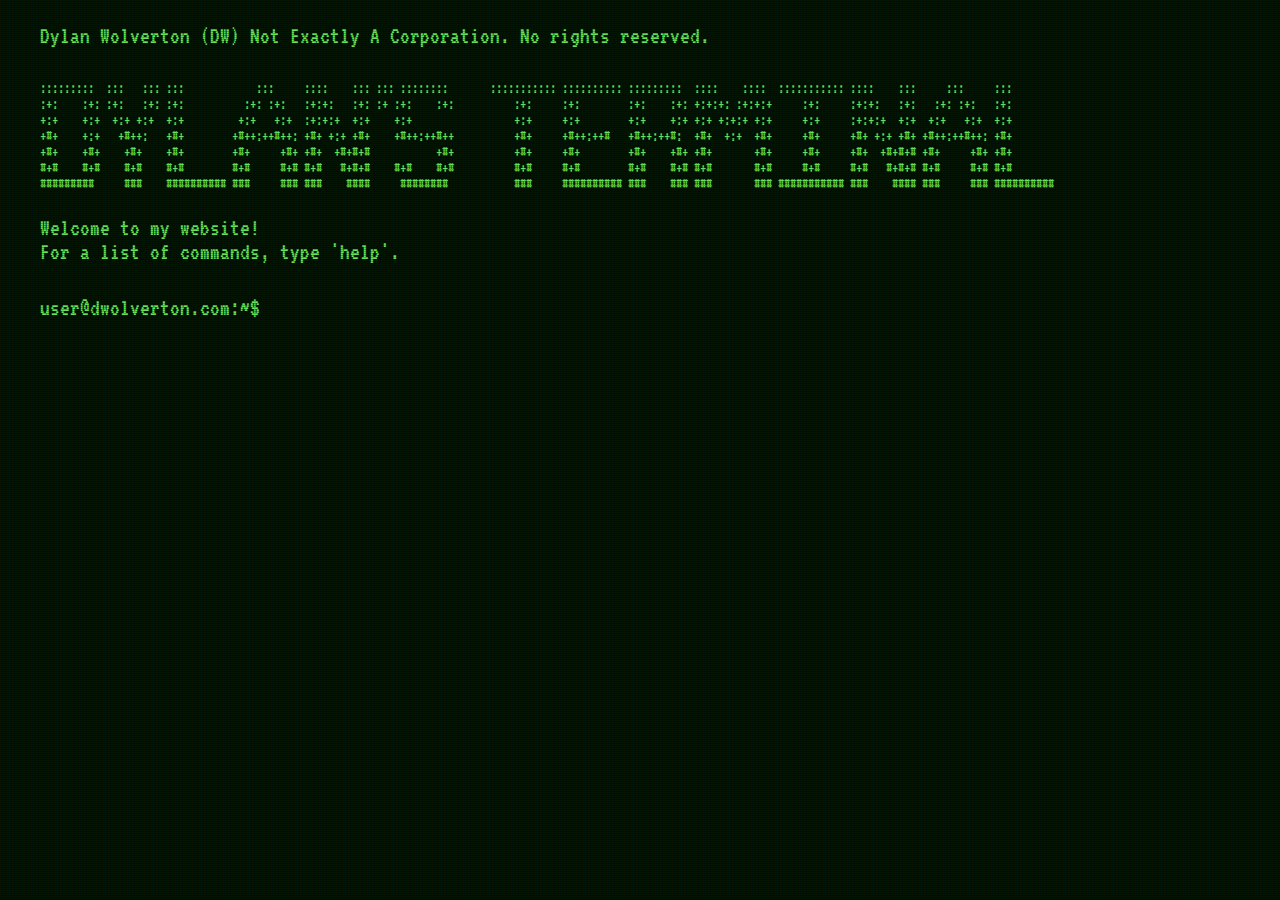
==== index.html @ 04a21cee "init commit" ====
<!DOCTYPE html>
<html lang="en">
<head>
    <meta charset="UTF-8">
    <meta http-equiv="X-UA-Compatible" content="IE=edge">
    <meta name="viewport" content="width=device-width, initial-scale=1.0">
    <title>Dylan's Terminal</title>
    <link rel="icon" type="image/x-icon" href="favicon.ico">    

    <!-- google fonts -->
    <link rel="preconnect" href="https://fonts.googleapis.com">
    <link rel="preconnect" href="https://fonts.gstatic.com" crossorigin>
    <link href="https://fonts.googleapis.com/css2?family=VT323&display=swap" rel="stylesheet">
    
    <!-- CSS style sheet -->
    <link rel="stylesheet" href="css/styles.css">
</head>
<body class="crt">
    <div class="screen">

        <div id="startup">
            <script src="js/startup.js"></script>
        </div>

        <pre class="together">user@dwolverton.com:~$</pre>
        <div  class="input together textarea" contenteditable="true" spellcheck="false"></div>
        <pre class="output"></pre>
        
        <div id="new-elements"></div>
    </div>

    <div class="scanline"></div>
    <script src="js/commands.js"></script>
    <script src="js/weather.js"></script>
    <script src="js/nutrition.js"></script>
    <script src="js/main.js"></script>
</body>
</html>
---- css/styles.css ----
body {
    background-color: rgb(1, 18, 1);

}


.textarea {
  font-size: 1.5rem;
  outline: none;
  border: none;
  height: 1.5rem;
  overflow: -moz-hidden-unscrollable;
  overflow: hidden;
  resize: none;
  width: 40% !important;
}


.screen {
  color: rgb(104, 233, 90);
  font-family: 'VT323', monospace;
  font-size: 2rem;
  margin-left: 2rem;
}

.startup {
  font-size: 1rem !important;
  margin: 0;
}

.startup2 {
  font-size: 1.5rem;
  margin-bottom: 1rem;
}

.startup3 {
  font-size: 1.5rem;
  margin-bottom: 2rem;
}


pre {
  font-family: 'VT323', monospace;
  font-size: 1.5rem;
}


.connected {
  display: inline-block;
  margin: 0 !important;
  padding: 0;
  vertical-align: top;
  height: 1.5rem;
  width: fit-content;
}

.together {
  display: inline-block;
  padding: 0;
  margin: 0 !important;
  vertical-align: top;
  height: 1.5rem;
  width: fit-content;
}


/* Animation for flicker*/ 

@keyframes flicker {
    0% {
      opacity: 0.27861;
    }
    5% {
      opacity: 0.34769;
    }
    10% {
      opacity: 0.23604;
    }
    15% {
      opacity: 0.90626;
    }
    20% {
      opacity: 0.18128;
    }
    25% {
      opacity: 0.83891;
    }
    30% {
      opacity: 0.65583;
    }
    35% {
      opacity: 0.67807;
    }
    40% {
      opacity: 0.26559;
    }
    45% {
      opacity: 0.84693;
    }
    50% {
      opacity: 0.96019;
    }
    55% {
      opacity: 0.08594;
    }
    60% {
      opacity: 0.20313;
    }
    65% {
      opacity: 0.71988;
    }
    70% {
      opacity: 0.53455;
    }
    75% {
      opacity: 0.37288;
    }
    80% {
      opacity: 0.71428;
    }
    85% {
      opacity: 0.70419;
    }
    90% {
      opacity: 0.7003;
    }
    95% {
      opacity: 0.36108;
    }
    100% {
      opacity: 0.24387;
    }
  }

  /* Animation for text shadow*/
  @keyframes textShadow {
    0% {
      text-shadow: 0.4389924193300864px 0 1px rgb(2, 33, 2), -0.4389924193300864px 0 1px rgba(255,0,80,0.3), 0 0 3px;
    }
    5% {
      text-shadow: 2.7928974010788217px 0 1px rgb(2, 33, 2), -2.7928974010788217px 0 1px rgba(255,0,80,0.3), 0 0 3px;
    }
    10% {
      text-shadow: 0.02956275843481219px 0 1px rgb(2, 33, 2), -0.02956275843481219px 0 1px rgba(255,0,80,0.3), 0 0 3px;
    }
    15% {
      text-shadow: 0.40218538552878136px 0 1px rgb(2, 33, 2), -0.40218538552878136px 0 1px rgba(255,0,80,0.3), 0 0 3px;
    }
    20% {
      text-shadow: 3.4794037899852017px 0 1px rgb(2, 33, 2), -3.4794037899852017px 0 1px rgba(255,0,80,0.3), 0 0 3px;
    }
    25% {
      text-shadow: 1.6125630401149584px 0 1px rgb(2, 33, 2), -1.6125630401149584px 0 1px rgba(255,0,80,0.3), 0 0 3px;
    }
    30% {
      text-shadow: 0.7015590085143956px 0 1px rgb(2, 33, 2), -0.7015590085143956px 0 1px rgba(255,0,80,0.3), 0 0 3px;
    }
    35% {
      text-shadow: 3.896914047650351px 0 1px rgb(2, 33, 2), -3.896914047650351px 0 1px rgba(255,0,80,0.3), 0 0 3px;
    }
    40% {
      text-shadow: 3.870905614848819px 0 1px rgb(2, 33, 2), -3.870905614848819px 0 1px rgba(255,0,80,0.3), 0 0 3px;
    }
    45% {
      text-shadow: 2.231056963361899px 0 1px rgb(2, 33, 2), -2.231056963361899px 0 1px rgba(255,0,80,0.3), 0 0 3px;
    }
    50% {
      text-shadow: 0.08084290417898504px 0 1px rgb(2, 33, 2), -0.08084290417898504px 0 1px rgba(255,0,80,0.3), 0 0 3px;
    }
    55% {
      text-shadow: 2.3758461067427543px 0 1px rgb(2, 33, 2), -2.3758461067427543px 0 1px rgba(255,0,80,0.3), 0 0 3px;
    }
    60% {
      text-shadow: 2.202193051050636px 0 1px rgb(2, 33, 2), -2.202193051050636px 0 1px rgba(255,0,80,0.3), 0 0 3px;
    }
    65% {
      text-shadow: 2.8638780614874975px 0 1px rgb(2, 33, 2), -2.8638780614874975px 0 1px rgba(255,0,80,0.3), 0 0 3px;
    }
    70% {
      text-shadow: 0.48874025155497314px 0 1px rgb(2, 33, 2), -0.48874025155497314px 0 1px rgba(255,0,80,0.3), 0 0 3px;
    }
    75% {
      text-shadow: 1.8948491305757957px 0 1px rgb(2, 33, 2), -1.8948491305757957px 0 1px rgba(255,0,80,0.3), 0 0 3px;
    }
    80% {
      text-shadow: 0.0833037308038857px 0 1px rgb(2, 33, 2), -0.0833037308038857px 0 1px rgba(255,0,80,0.3), 0 0 3px;
    }
    85% {
      text-shadow: 0.09769827255241735px 0 1px rgb(2, 33, 2), -0.09769827255241735px 0 1px rgba(255,0,80,0.3), 0 0 3px;
    }
    90% {
      text-shadow: 3.443339761481782px 0 1px rgb(2, 33, 2), -3.443339761481782px 0 1px rgba(255,0,80,0.3), 0 0 3px;
    }
    95% {
      text-shadow: 2.1841838852799786px 0 1px rgb(2, 33, 2), -2.1841838852799786px 0 1px rgba(255,0,80,0.3), 0 0 3px;
    }
    100% {
      text-shadow: 2.6208764473832513px 0 1px rgb(2, 33, 2), -2.6208764473832513px 0 1px rgba(255,0,80,0.3), 0 0 3px;
    }
  }

  .crt::after {
    content: " ";
    display: block;
    position: fixed;
    top: 0;
    left: 0;
    bottom: 0;
    right: 0;
    background: rgba(18, 16, 16, 0.1);
    opacity: 0;
    z-index: 2;
    pointer-events: none;
    animation: flicker 0.15s infinite;
  }
  .crt::before {
    content: " ";
    display: block;
    position: fixed;
    top: 0;
    left: 0;
    bottom: 0;
    right: 0;
    background: linear-gradient(rgba(18, 16, 16, 0) 50%, rgba(0, 0, 0, 0.25) 50%), linear-gradient(90deg, rgba(255, 0, 0, 0.06), rgba(0, 255, 0, 0.02), rgba(0, 0, 255, 0.06));
    z-index: 2;
    background-size: 100% 2px, 3px 100%;
    pointer-events: none;
  }


  .crt {
    animation: textShadow 1.6s infinite;
  }


  /* Scan Line */
  .scanline {
    width: 99%;
    height: 100px;
    z-index: 8;
    background: linear-gradient(
        0deg,
        rgba(0, 0, 0, 0) 0%,
        rgba(104, 233, 90, 0.3) 10%,
        rgba(0, 0, 0, 0.1) 100%
    );
    opacity: 0.1;
    position: fixed;
    bottom: 100%;
    animation: scanline 8s linear infinite;
}

@keyframes scanline {
    0% {
        bottom: 100%;
    }
    80% {
        bottom: 100%;
    }
    100% {
        bottom: 0%;
    }
}
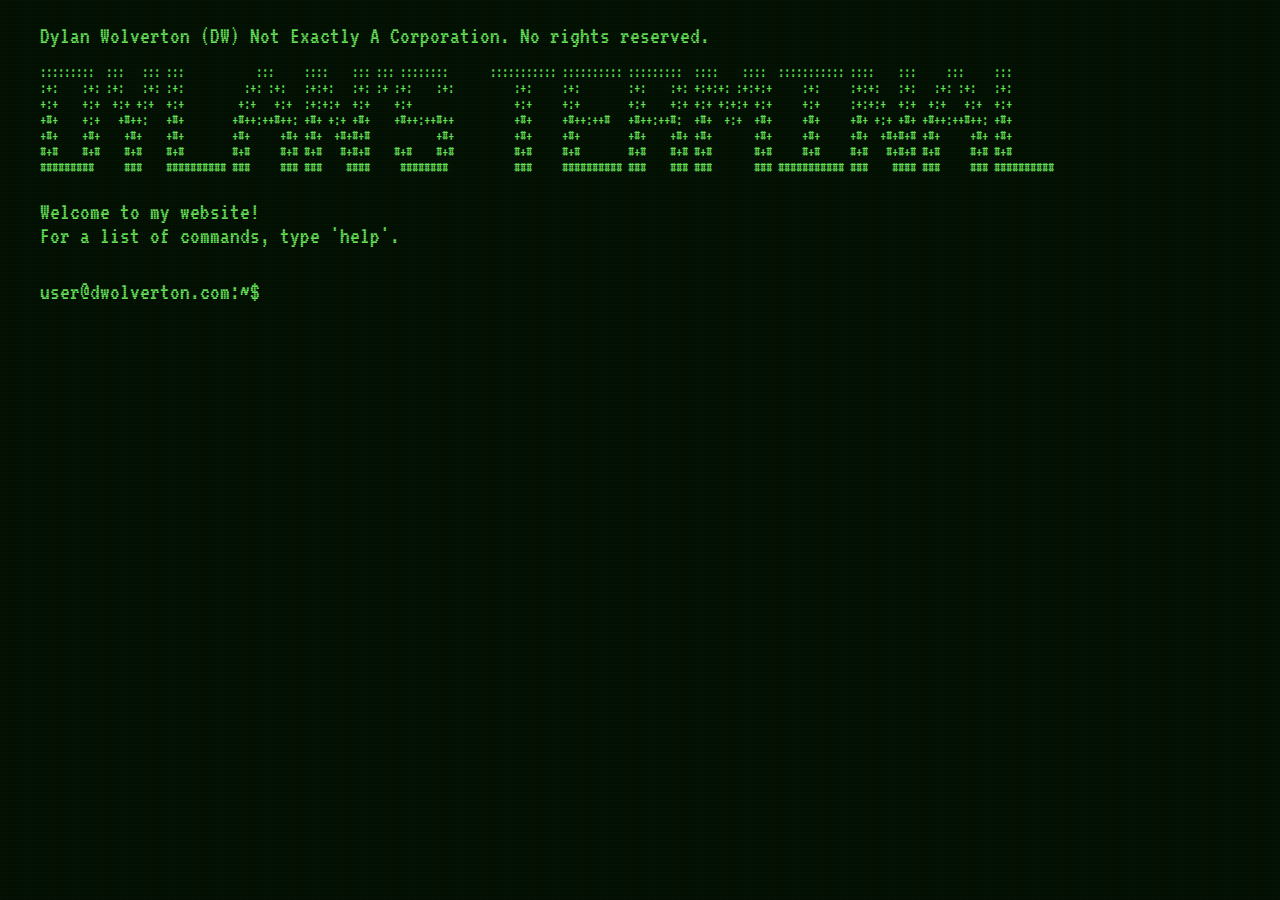
==== commit 6c8ac4eb: "fix formatting and gitignore" ====
--- a/index.html
+++ b/index.html
@@ -28,11 +28,9 @@
         
         <div id="new-elements"></div>
     </div>
-
     <div class="scanline"></div>
     <script src="js/commands.js"></script>
     <script src="js/weather.js"></script>
-    <script src="js/nutrition.js"></script>
     <script src="js/main.js"></script>
 </body>
 </html>--- a/css/styles.css
+++ b/css/styles.css
@@ -1,264 +1,256 @@
 
 body {
-    background-color: rgb(1, 18, 1);
-
-}
-
+  background-color: rgb(1, 18, 1);
+
+}
 
 .textarea {
-  font-size: 1.5rem;
-  outline: none;
-  border: none;
-  height: 1.5rem;
-  overflow: -moz-hidden-unscrollable;
-  overflow: hidden;
-  resize: none;
-  width: 40% !important;
-}
-
+font-size: 1.5rem;
+outline: none;
+border: none;
+height: 1.5rem;
+overflow: -moz-hidden-unscrollable;
+overflow: hidden;
+resize: none;
+width: 40% !important;
+}
 
 .screen {
-  color: rgb(104, 233, 90);
-  font-family: 'VT323', monospace;
-  font-size: 2rem;
-  margin-left: 2rem;
+color: rgb(104, 233, 90);
+font-family: 'VT323', monospace;
+font-size: 2rem;
+margin-left: 2rem;
 }
 
 .startup {
-  font-size: 1rem !important;
-  margin: 0;
+font-size: 1rem !important;
+margin: 0;
 }
 
 .startup2 {
-  font-size: 1.5rem;
-  margin-bottom: 1rem;
+font-size: 1.5rem;
+margin-bottom: 1rem;
 }
 
 .startup3 {
-  font-size: 1.5rem;
-  margin-bottom: 2rem;
-}
-
+font-size: 1.5rem;
+margin-bottom: 2rem;
+}
 
 pre {
-  font-family: 'VT323', monospace;
-  font-size: 1.5rem;
-}
-
+font-family: 'VT323', monospace;
+font-size: 1.5rem;
+}
 
 .connected {
-  display: inline-block;
-  margin: 0 !important;
-  padding: 0;
-  vertical-align: top;
-  height: 1.5rem;
-  width: fit-content;
+display: inline-block;
+margin: 0 !important;
+padding: 0;
+vertical-align: top;
+height: 1.5rem;
+width: fit-content;
 }
 
 .together {
-  display: inline-block;
-  padding: 0;
-  margin: 0 !important;
-  vertical-align: top;
-  height: 1.5rem;
-  width: fit-content;
-}
-
+display: inline-block;
+padding: 0;
+margin: 0 !important;
+vertical-align: top;
+height: 1.5rem;
+width: fit-content;
+}
 
 /* Animation for flicker*/ 
-
 @keyframes flicker {
-    0% {
-      opacity: 0.27861;
-    }
-    5% {
-      opacity: 0.34769;
-    }
-    10% {
-      opacity: 0.23604;
-    }
-    15% {
-      opacity: 0.90626;
-    }
-    20% {
-      opacity: 0.18128;
-    }
-    25% {
-      opacity: 0.83891;
-    }
-    30% {
-      opacity: 0.65583;
-    }
-    35% {
-      opacity: 0.67807;
-    }
-    40% {
-      opacity: 0.26559;
-    }
-    45% {
-      opacity: 0.84693;
-    }
-    50% {
-      opacity: 0.96019;
-    }
-    55% {
-      opacity: 0.08594;
-    }
-    60% {
-      opacity: 0.20313;
-    }
-    65% {
-      opacity: 0.71988;
-    }
-    70% {
-      opacity: 0.53455;
-    }
-    75% {
-      opacity: 0.37288;
-    }
-    80% {
-      opacity: 0.71428;
-    }
-    85% {
-      opacity: 0.70419;
-    }
-    90% {
-      opacity: 0.7003;
-    }
-    95% {
-      opacity: 0.36108;
-    }
-    100% {
-      opacity: 0.24387;
-    }
-  }
-
-  /* Animation for text shadow*/
-  @keyframes textShadow {
-    0% {
-      text-shadow: 0.4389924193300864px 0 1px rgb(2, 33, 2), -0.4389924193300864px 0 1px rgba(255,0,80,0.3), 0 0 3px;
-    }
-    5% {
-      text-shadow: 2.7928974010788217px 0 1px rgb(2, 33, 2), -2.7928974010788217px 0 1px rgba(255,0,80,0.3), 0 0 3px;
-    }
-    10% {
-      text-shadow: 0.02956275843481219px 0 1px rgb(2, 33, 2), -0.02956275843481219px 0 1px rgba(255,0,80,0.3), 0 0 3px;
-    }
-    15% {
-      text-shadow: 0.40218538552878136px 0 1px rgb(2, 33, 2), -0.40218538552878136px 0 1px rgba(255,0,80,0.3), 0 0 3px;
-    }
-    20% {
-      text-shadow: 3.4794037899852017px 0 1px rgb(2, 33, 2), -3.4794037899852017px 0 1px rgba(255,0,80,0.3), 0 0 3px;
-    }
-    25% {
-      text-shadow: 1.6125630401149584px 0 1px rgb(2, 33, 2), -1.6125630401149584px 0 1px rgba(255,0,80,0.3), 0 0 3px;
-    }
-    30% {
-      text-shadow: 0.7015590085143956px 0 1px rgb(2, 33, 2), -0.7015590085143956px 0 1px rgba(255,0,80,0.3), 0 0 3px;
-    }
-    35% {
-      text-shadow: 3.896914047650351px 0 1px rgb(2, 33, 2), -3.896914047650351px 0 1px rgba(255,0,80,0.3), 0 0 3px;
-    }
-    40% {
-      text-shadow: 3.870905614848819px 0 1px rgb(2, 33, 2), -3.870905614848819px 0 1px rgba(255,0,80,0.3), 0 0 3px;
-    }
-    45% {
-      text-shadow: 2.231056963361899px 0 1px rgb(2, 33, 2), -2.231056963361899px 0 1px rgba(255,0,80,0.3), 0 0 3px;
-    }
-    50% {
-      text-shadow: 0.08084290417898504px 0 1px rgb(2, 33, 2), -0.08084290417898504px 0 1px rgba(255,0,80,0.3), 0 0 3px;
-    }
-    55% {
-      text-shadow: 2.3758461067427543px 0 1px rgb(2, 33, 2), -2.3758461067427543px 0 1px rgba(255,0,80,0.3), 0 0 3px;
-    }
-    60% {
-      text-shadow: 2.202193051050636px 0 1px rgb(2, 33, 2), -2.202193051050636px 0 1px rgba(255,0,80,0.3), 0 0 3px;
-    }
-    65% {
-      text-shadow: 2.8638780614874975px 0 1px rgb(2, 33, 2), -2.8638780614874975px 0 1px rgba(255,0,80,0.3), 0 0 3px;
-    }
-    70% {
-      text-shadow: 0.48874025155497314px 0 1px rgb(2, 33, 2), -0.48874025155497314px 0 1px rgba(255,0,80,0.3), 0 0 3px;
-    }
-    75% {
-      text-shadow: 1.8948491305757957px 0 1px rgb(2, 33, 2), -1.8948491305757957px 0 1px rgba(255,0,80,0.3), 0 0 3px;
-    }
-    80% {
-      text-shadow: 0.0833037308038857px 0 1px rgb(2, 33, 2), -0.0833037308038857px 0 1px rgba(255,0,80,0.3), 0 0 3px;
-    }
-    85% {
-      text-shadow: 0.09769827255241735px 0 1px rgb(2, 33, 2), -0.09769827255241735px 0 1px rgba(255,0,80,0.3), 0 0 3px;
-    }
-    90% {
-      text-shadow: 3.443339761481782px 0 1px rgb(2, 33, 2), -3.443339761481782px 0 1px rgba(255,0,80,0.3), 0 0 3px;
-    }
-    95% {
-      text-shadow: 2.1841838852799786px 0 1px rgb(2, 33, 2), -2.1841838852799786px 0 1px rgba(255,0,80,0.3), 0 0 3px;
-    }
-    100% {
-      text-shadow: 2.6208764473832513px 0 1px rgb(2, 33, 2), -2.6208764473832513px 0 1px rgba(255,0,80,0.3), 0 0 3px;
-    }
-  }
-
-  .crt::after {
-    content: " ";
-    display: block;
-    position: fixed;
-    top: 0;
-    left: 0;
-    bottom: 0;
-    right: 0;
-    background: rgba(18, 16, 16, 0.1);
-    opacity: 0;
-    z-index: 2;
-    pointer-events: none;
-    animation: flicker 0.15s infinite;
-  }
-  .crt::before {
-    content: " ";
-    display: block;
-    position: fixed;
-    top: 0;
-    left: 0;
-    bottom: 0;
-    right: 0;
-    background: linear-gradient(rgba(18, 16, 16, 0) 50%, rgba(0, 0, 0, 0.25) 50%), linear-gradient(90deg, rgba(255, 0, 0, 0.06), rgba(0, 255, 0, 0.02), rgba(0, 0, 255, 0.06));
-    z-index: 2;
-    background-size: 100% 2px, 3px 100%;
-    pointer-events: none;
-  }
-
-
-  .crt {
-    animation: textShadow 1.6s infinite;
-  }
-
-
-  /* Scan Line */
-  .scanline {
-    width: 99%;
-    height: 100px;
-    z-index: 8;
-    background: linear-gradient(
-        0deg,
-        rgba(0, 0, 0, 0) 0%,
-        rgba(104, 233, 90, 0.3) 10%,
-        rgba(0, 0, 0, 0.1) 100%
-    );
-    opacity: 0.1;
-    position: fixed;
-    bottom: 100%;
-    animation: scanline 8s linear infinite;
+  0% {
+    opacity: 0.27861;
+  }
+  5% {
+    opacity: 0.34769;
+  }
+  10% {
+    opacity: 0.23604;
+  }
+  15% {
+    opacity: 0.90626;
+  }
+  20% {
+    opacity: 0.18128;
+  }
+  25% {
+    opacity: 0.83891;
+  }
+  30% {
+    opacity: 0.65583;
+  }
+  35% {
+    opacity: 0.67807;
+  }
+  40% {
+    opacity: 0.26559;
+  }
+  45% {
+    opacity: 0.84693;
+  }
+  50% {
+    opacity: 0.96019;
+  }
+  55% {
+    opacity: 0.08594;
+  }
+  60% {
+    opacity: 0.20313;
+  }
+  65% {
+    opacity: 0.71988;
+  }
+  70% {
+    opacity: 0.53455;
+  }
+  75% {
+    opacity: 0.37288;
+  }
+  80% {
+    opacity: 0.71428;
+  }
+  85% {
+    opacity: 0.70419;
+  }
+  90% {
+    opacity: 0.7003;
+  }
+  95% {
+    opacity: 0.36108;
+  }
+  100% {
+    opacity: 0.24387;
+  }
+}
+
+/* Animation for text shadow*/
+@keyframes textShadow {
+  0% {
+    text-shadow: 0.4389924193300864px 0 1px rgb(2, 33, 2), -0.4389924193300864px 0 1px rgba(255,0,80,0.3), 0 0 1px;
+  }
+  5% {
+    text-shadow: 1.7928974010788217px 0 1px rgb(2, 33, 2), -1.7928974010788217px 0 1px rgba(255,0,80,0.3), 0 0 1px;
+  }
+  10% {
+    text-shadow: 0.02956275843481219px 0 1px rgb(2, 33, 2), -0.02956275843481219px 0 1px rgba(255,0,80,0.3), 0 0 1px;
+  }
+  15% {
+    text-shadow: 0.40218538552878136px 0 1px rgb(2, 33, 2), -0.40218538552878136px 0 1px rgba(255,0,80,0.3), 0 0 1px;
+  }
+  20% {
+    text-shadow: 2.4794037899852017px 0 1px rgb(2, 33, 2), -2.4794037899852017px 0 1px rgba(255,0,80,0.3), 0 0 1px;
+  }
+  25% {
+    text-shadow: 1.6125630401149584px 0 1px rgb(2, 33, 2), -1.6125630401149584px 0 1px rgba(255,0,80,0.3), 0 0 1px;
+  }
+  30% {
+    text-shadow: 0.7015590085143956px 0 1px rgb(2, 33, 2), -0.7015590085143956px 0 1px rgba(255,0,80,0.3), 0 0 1px;
+  }
+  35% {
+    text-shadow: 2.896914047650351px 0 1px rgb(2, 33, 2), -2.896914047650351px 0 1px rgba(255,0,80,0.3), 0 0 1px;
+  }
+  40% {
+    text-shadow: 2.870905614848819px 0 1px rgb(2, 33, 2), -2.870905614848819px 0 1px rgba(255,0,80,0.3), 0 0 1px;
+  }
+  45% {
+    text-shadow: 1.231056963361899px 0 1px rgb(2, 33, 2), -1.231056963361899px 0 1px rgba(255,0,80,0.3), 0 0 1px;
+  }
+  50% {
+    text-shadow: 0.08084290417898504px 0 1px rgb(2, 33, 2), -0.08084290417898504px 0 1px rgba(255,0,80,0.3), 0 0 1px;
+  }
+  55% {
+    text-shadow: 1.3758461067427543px 0 1px rgb(2, 33, 2), -1.3758461067427543px 0 1px rgba(255,0,80,0.3), 0 0 1px;
+  }
+  60% {
+    text-shadow: 1.202193051050636px 0 1px rgb(2, 33, 2), -1.202193051050636px 0 1px rgba(255,0,80,0.3), 0 0 1px;
+  }
+  65% {
+    text-shadow: 1.8638780614874975px 0 1px rgb(2, 33, 2), -1.8638780614874975px 0 1px rgba(255,0,80,0.3), 0 0 1px;
+  }
+  70% {
+    text-shadow: 0.48874025155497314px 0 1px rgb(2, 33, 2), -0.48874025155497314px 0 1px rgba(255,0,80,0.3), 0 0 1px;
+  }
+  75% {
+    text-shadow: 1.8948491305757957px 0 1px rgb(2, 33, 2), -1.8948491305757957px 0 1px rgba(255,0,80,0.3), 0 0 1px;
+  }
+  80% {
+    text-shadow: 0.0833037308038857px 0 1px rgb(2, 33, 2), -0.0833037308038857px 0 1px rgba(255,0,80,0.3), 0 0 1px;
+  }
+  85% {
+    text-shadow: 0.09769827255241735px 0 1px rgb(2, 33, 2), -0.09769827255241735px 0 1px rgba(255,0,80,0.3), 0 0 1px;
+  }
+  90% {
+    text-shadow: 2.443339761481782px 0 1px rgb(2, 33, 2), -2.443339761481782px 0 1px rgba(255,0,80,0.3), 0 0 1px;
+  }
+  95% {
+    text-shadow: 1.1841838852799786px 0 1px rgb(2, 33, 2), -1.1841838852799786px 0 1px rgba(255,0,80,0.3), 0 0 1px;
+  }
+  100% {
+    text-shadow: 1.6208764473832513px 0 1px rgb(2, 33, 2), -1.6208764473832513px 0 1px rgba(255,0,80,0.3), 0 0 1px;
+  }
+}
+
+.crt::after {
+  content: " ";
+  display: block;
+  position: fixed;
+  top: 0;
+  left: 0;
+  bottom: 0;
+  right: 0;
+  background: rgba(18, 16, 16, 0.1);
+  opacity: 0;
+  z-index: 2;
+  pointer-events: none;
+  animation: flicker 0.15s infinite;
+}
+.crt::before {
+  content: " ";
+  display: block;
+  position: fixed;
+  top: 0;
+  left: 0;
+  bottom: 0;
+  right: 0;
+  background: linear-gradient(rgba(18, 16, 16, 0) 50%, rgba(0, 0, 0, 0.25) 50%), linear-gradient(90deg, rgba(255, 0, 0, 0.06), rgba(0, 255, 0, 0.02), rgba(0, 0, 255, 0.06));
+  z-index: 2;
+  background-size: 100% 2px, 3px 100%;
+  pointer-events: none;
+}
+
+.crt {
+  animation: textShadow 1.6s infinite;
+}
+
+/* Scan Line */
+.scanline {
+  width: 99%;
+  height: 100px;
+  z-index: 8;
+  background: linear-gradient(
+      0deg,
+      rgba(0, 0, 0, 0) 0%,
+      rgba(104, 233, 90, 0.3) 10%,
+      rgba(0, 0, 0, 0.1) 100%
+  );
+  opacity: 0.1;
+  position: fixed;
+  bottom: 100%;
+  animation: scanline 8s linear infinite;
 }
 
 @keyframes scanline {
-    0% {
-        bottom: 100%;
-    }
-    80% {
-        bottom: 100%;
-    }
-    100% {
-        bottom: 0%;
-    }
-}
+  0% {
+      bottom: 100%;
+  }
+  80% {
+      bottom: 100%;
+  }
+  100% {
+      bottom: 0%;
+  }
+}
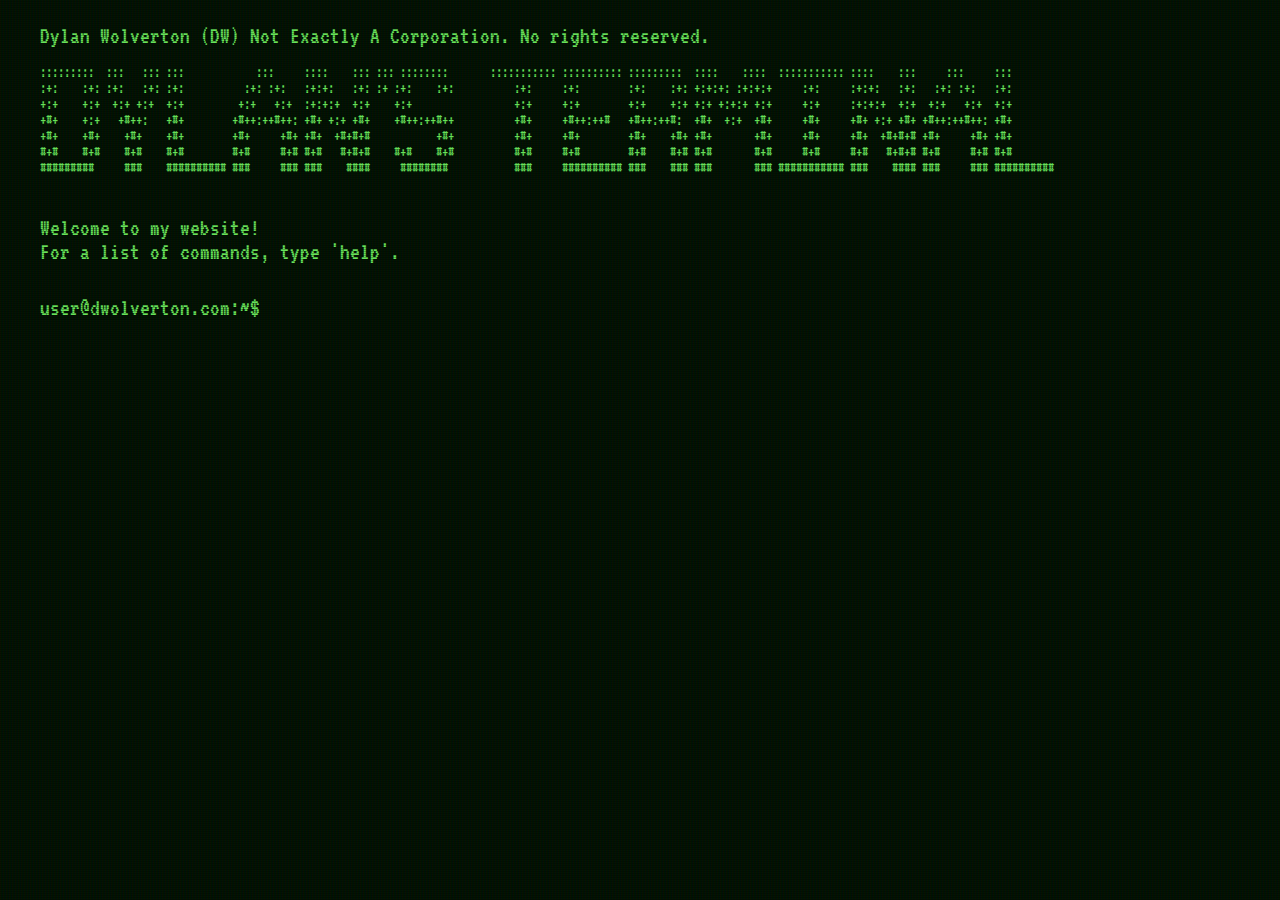
==== commit c0994620: "big update - add class terminal" ====
--- a/index.html
+++ b/index.html
@@ -13,24 +13,13 @@
     <link href="https://fonts.googleapis.com/css2?family=VT323&display=swap" rel="stylesheet">
     
     <!-- CSS style sheet -->
-    <link rel="stylesheet" href="css/styles.css">
+    <link rel="stylesheet" href="./css/styles.css">
 </head>
 <body class="crt">
-    <div class="screen">
+    <div class="scanline"></div>
+    
+    <div id="screen"></div>
 
-        <div id="startup">
-            <script src="js/startup.js"></script>
-        </div>
-
-        <pre class="together">user@dwolverton.com:~$</pre>
-        <div  class="input together textarea" contenteditable="true" spellcheck="false"></div>
-        <pre class="output"></pre>
-        
-        <div id="new-elements"></div>
-    </div>
-    <div class="scanline"></div>
-    <script src="js/commands.js"></script>
-    <script src="js/weather.js"></script>
-    <script src="js/main.js"></script>
+    <script type="module" src="./js/main/app.js"></script>
 </body>
 </html>--- a/css/styles.css
+++ b/css/styles.css
@@ -1,64 +1,66 @@
-
-body {
-  background-color: rgb(1, 18, 1);
-
-}
-
-.textarea {
-font-size: 1.5rem;
-outline: none;
-border: none;
-height: 1.5rem;
-overflow: -moz-hidden-unscrollable;
-overflow: hidden;
-resize: none;
-width: 40% !important;
-}
-
-.screen {
-color: rgb(104, 233, 90);
-font-family: 'VT323', monospace;
-font-size: 2rem;
-margin-left: 2rem;
-}
-
-.startup {
-font-size: 1rem !important;
-margin: 0;
-}
-
-.startup2 {
-font-size: 1.5rem;
-margin-bottom: 1rem;
-}
-
-.startup3 {
+:root {
+  --text-color: rgb(104, 233, 90);
+  --background-color: rgb(1, 18, 1);
+  --shadow-color: rgb(2, 33, 2);
+}
+
+* {
+  font-family: 'VT323', monospace;
+  background-color: var(--background-color);
+  color: var(--text-color);
+}
+
+#screen {
+  margin-left: 2rem !important;
+  font-size: 1.5rem;
+}
+
+.scanline {
+  margin: 0;
+}
+
+/* Startup */
+.rightsMessage {
+  font-size: 1.5rem;
+  margin-bottom: 1rem;
+  }
+  
+.asciiArt {
+  font-size: 1rem !important;
+  margin: 0;
+}
+
+.welcomeMessage {
 font-size: 1.5rem;
 margin-bottom: 2rem;
 }
 
-pre {
-font-family: 'VT323', monospace;
-font-size: 1.5rem;
+.outputEl {
+  white-space: pre-wrap;
+  width: 60%;
+}
+
+
+.input {
+  font-size: 1.5rem;
+  outline: none;
+  border: none;
+  height: 1.5rem;
+  overflow: hidden;
+  resize: none;
+  width: 40% !important;
+  white-space: nowrap;
 }
 
 .connected {
-display: inline-block;
-margin: 0 !important;
-padding: 0;
-vertical-align: top;
-height: 1.5rem;
-width: fit-content;
-}
-
-.together {
-display: inline-block;
-padding: 0;
-margin: 0 !important;
-vertical-align: top;
-height: 1.5rem;
-width: fit-content;
-}
+  display: inline-block;
+  margin: 0 !important;
+  padding: 0;
+  vertical-align: top;
+  height: 1.5rem;
+  width: fit-content;
+}
+
 
 /* Animation for flicker*/ 
 @keyframes flicker {
@@ -130,67 +132,67 @@
 /* Animation for text shadow*/
 @keyframes textShadow {
   0% {
-    text-shadow: 0.4389924193300864px 0 1px rgb(2, 33, 2), -0.4389924193300864px 0 1px rgba(255,0,80,0.3), 0 0 1px;
+    text-shadow: 0.4389924193300864px 0 1px var(--shadow-color), -0.4389924193300864px 0 1px rgba(255,0,80,0.3), 0 0 1px;
   }
   5% {
-    text-shadow: 1.7928974010788217px 0 1px rgb(2, 33, 2), -1.7928974010788217px 0 1px rgba(255,0,80,0.3), 0 0 1px;
+    text-shadow: 1.7928974010788217px 0 1px var(--shadow-color), -1.7928974010788217px 0 1px rgba(255,0,80,0.3), 0 0 1px;
   }
   10% {
-    text-shadow: 0.02956275843481219px 0 1px rgb(2, 33, 2), -0.02956275843481219px 0 1px rgba(255,0,80,0.3), 0 0 1px;
+    text-shadow: 0.02956275843481219px 0 1px var(--shadow-color), -0.02956275843481219px 0 1px rgba(255,0,80,0.3), 0 0 1px;
   }
   15% {
-    text-shadow: 0.40218538552878136px 0 1px rgb(2, 33, 2), -0.40218538552878136px 0 1px rgba(255,0,80,0.3), 0 0 1px;
+    text-shadow: 0.40218538552878136px 0 1px var(--shadow-color), -0.40218538552878136px 0 1px rgba(255,0,80,0.3), 0 0 1px;
   }
   20% {
-    text-shadow: 2.4794037899852017px 0 1px rgb(2, 33, 2), -2.4794037899852017px 0 1px rgba(255,0,80,0.3), 0 0 1px;
+    text-shadow: 2.4794037899852017px 0 1px var(--shadow-color), -2.4794037899852017px 0 1px rgba(255,0,80,0.3), 0 0 1px;
   }
   25% {
-    text-shadow: 1.6125630401149584px 0 1px rgb(2, 33, 2), -1.6125630401149584px 0 1px rgba(255,0,80,0.3), 0 0 1px;
+    text-shadow: 1.6125630401149584px 0 1px var(--shadow-color), -1.6125630401149584px 0 1px rgba(255,0,80,0.3), 0 0 1px;
   }
   30% {
-    text-shadow: 0.7015590085143956px 0 1px rgb(2, 33, 2), -0.7015590085143956px 0 1px rgba(255,0,80,0.3), 0 0 1px;
+    text-shadow: 0.7015590085143956px 0 1px var(--shadow-color), -0.7015590085143956px 0 1px rgba(255,0,80,0.3), 0 0 1px;
   }
   35% {
-    text-shadow: 2.896914047650351px 0 1px rgb(2, 33, 2), -2.896914047650351px 0 1px rgba(255,0,80,0.3), 0 0 1px;
+    text-shadow: 2.896914047650351px 0 1px var(--shadow-color), -2.896914047650351px 0 1px rgba(255,0,80,0.3), 0 0 1px;
   }
   40% {
-    text-shadow: 2.870905614848819px 0 1px rgb(2, 33, 2), -2.870905614848819px 0 1px rgba(255,0,80,0.3), 0 0 1px;
+    text-shadow: 2.870905614848819px 0 1px var(--shadow-color), -2.870905614848819px 0 1px rgba(255,0,80,0.3), 0 0 1px;
   }
   45% {
-    text-shadow: 1.231056963361899px 0 1px rgb(2, 33, 2), -1.231056963361899px 0 1px rgba(255,0,80,0.3), 0 0 1px;
+    text-shadow: 1.231056963361899px 0 1px var(--shadow-color), -1.231056963361899px 0 1px rgba(255,0,80,0.3), 0 0 1px;
   }
   50% {
-    text-shadow: 0.08084290417898504px 0 1px rgb(2, 33, 2), -0.08084290417898504px 0 1px rgba(255,0,80,0.3), 0 0 1px;
+    text-shadow: 0.08084290417898504px 0 1px var(--shadow-color), -0.08084290417898504px 0 1px rgba(255,0,80,0.3), 0 0 1px;
   }
   55% {
-    text-shadow: 1.3758461067427543px 0 1px rgb(2, 33, 2), -1.3758461067427543px 0 1px rgba(255,0,80,0.3), 0 0 1px;
+    text-shadow: 1.3758461067427543px 0 1px var(--shadow-color), -1.3758461067427543px 0 1px rgba(255,0,80,0.3), 0 0 1px;
   }
   60% {
-    text-shadow: 1.202193051050636px 0 1px rgb(2, 33, 2), -1.202193051050636px 0 1px rgba(255,0,80,0.3), 0 0 1px;
+    text-shadow: 1.202193051050636px 0 1px var(--shadow-color), -1.202193051050636px 0 1px rgba(255,0,80,0.3), 0 0 1px;
   }
   65% {
-    text-shadow: 1.8638780614874975px 0 1px rgb(2, 33, 2), -1.8638780614874975px 0 1px rgba(255,0,80,0.3), 0 0 1px;
+    text-shadow: 1.8638780614874975px 0 1px var(--shadow-color), -1.8638780614874975px 0 1px rgba(255,0,80,0.3), 0 0 1px;
   }
   70% {
-    text-shadow: 0.48874025155497314px 0 1px rgb(2, 33, 2), -0.48874025155497314px 0 1px rgba(255,0,80,0.3), 0 0 1px;
+    text-shadow: 0.48874025155497314px 0 1px var(--shadow-color), -0.48874025155497314px 0 1px rgba(255,0,80,0.3), 0 0 1px;
   }
   75% {
-    text-shadow: 1.8948491305757957px 0 1px rgb(2, 33, 2), -1.8948491305757957px 0 1px rgba(255,0,80,0.3), 0 0 1px;
+    text-shadow: 1.8948491305757957px 0 1px var(--shadow-color), -1.8948491305757957px 0 1px rgba(255,0,80,0.3), 0 0 1px;
   }
   80% {
-    text-shadow: 0.0833037308038857px 0 1px rgb(2, 33, 2), -0.0833037308038857px 0 1px rgba(255,0,80,0.3), 0 0 1px;
+    text-shadow: 0.0833037308038857px 0 1px var(--shadow-color), -0.0833037308038857px 0 1px rgba(255,0,80,0.3), 0 0 1px;
   }
   85% {
-    text-shadow: 0.09769827255241735px 0 1px rgb(2, 33, 2), -0.09769827255241735px 0 1px rgba(255,0,80,0.3), 0 0 1px;
+    text-shadow: 0.09769827255241735px 0 1px var(--shadow-color), -0.09769827255241735px 0 1px rgba(255,0,80,0.3), 0 0 1px;
   }
   90% {
-    text-shadow: 2.443339761481782px 0 1px rgb(2, 33, 2), -2.443339761481782px 0 1px rgba(255,0,80,0.3), 0 0 1px;
+    text-shadow: 2.443339761481782px 0 1px var(--shadow-color), -2.443339761481782px 0 1px rgba(255,0,80,0.3), 0 0 1px;
   }
   95% {
-    text-shadow: 1.1841838852799786px 0 1px rgb(2, 33, 2), -1.1841838852799786px 0 1px rgba(255,0,80,0.3), 0 0 1px;
+    text-shadow: 1.1841838852799786px 0 1px var(--shadow-color), -1.1841838852799786px 0 1px rgba(255,0,80,0.3), 0 0 1px;
   }
   100% {
-    text-shadow: 1.6208764473832513px 0 1px rgb(2, 33, 2), -1.6208764473832513px 0 1px rgba(255,0,80,0.3), 0 0 1px;
+    text-shadow: 1.6208764473832513px 0 1px var(--shadow-color), -1.6208764473832513px 0 1px rgba(255,0,80,0.3), 0 0 1px;
   }
 }
 
@@ -228,13 +230,13 @@
 
 /* Scan Line */
 .scanline {
-  width: 99%;
+  width: 100%;
   height: 100px;
   z-index: 8;
   background: linear-gradient(
       0deg,
       rgba(0, 0, 0, 0) 0%,
-      rgba(104, 233, 90, 0.3) 10%,
+      rgba(109, 122, 107, 0.3) 7%,
       rgba(0, 0, 0, 0.1) 100%
   );
   opacity: 0.1;
